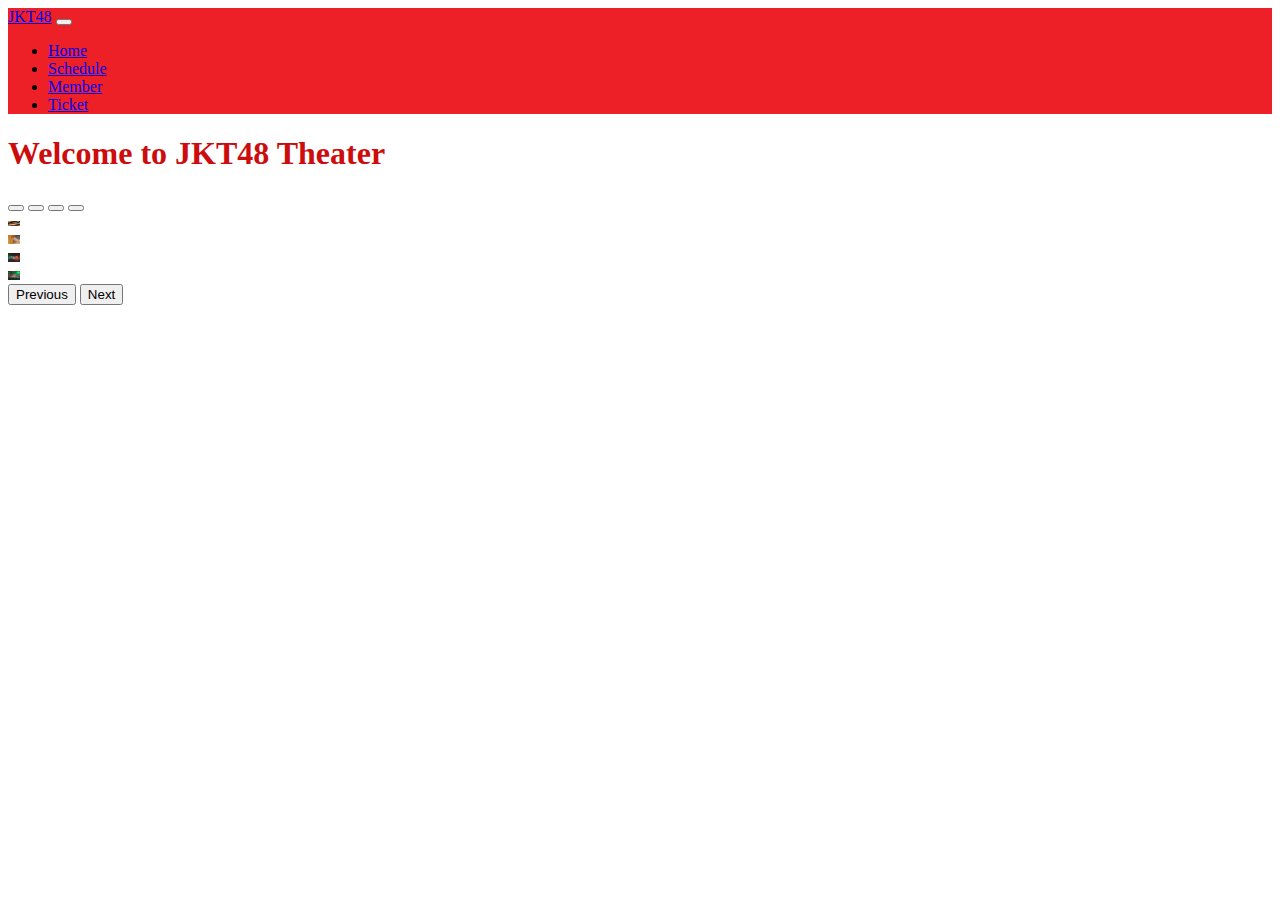
==== index.html @ c9e5df05 "first commit" ====
<!doctype html>
<html lang="en">
  <head>
    <!-- Required meta tags -->
    <meta charset="utf-8">
    <meta name="viewport" content="width=device-width, initial-scale=1">
    <!-- Bootstrap CSS -->
    <link href="https://cdn.jsdelivr.net/npm/bootstrap@5.0.2/dist/css/bootstrap.min.css" rel="stylesheet" integrity="sha384-EVSTQN3/azprG1Anm3QDgpJLIm9Nao0Yz1ztcQTwFspd3yD65VohhpuuCOmLASjC" crossorigin="anonymous">
    <title>JKT48 Theater </title>
    <link rel="icon" href="images/jkt48-icon.png">
    <link rel="stylesheet" href="style.css">
  </head>
  <body>
    <!-- Navbar -->
    <nav class="navbar navbar-expand-lg navbar-light justify-content-center">
      <div class="container-fluid">
        <a class="navbar-brand text-white" href="index.html">JKT48</a>
        <button class="navbar-toggler bg-light" type="button" data-bs-toggle="collapse" data-bs-target="#navbarNav" aria-controls="navbarNav" aria-expanded="false" aria-label="Toggle navigation">
          <span class="navbar-toggler-icon"></span>
        </button>
        <div class="collapse navbar-collapse" id="navbarNav" >
          <ul class="navbar-nav ">
            <li class="nav-item ">
              <a class="nav-link text-white active" aria-current="page" href="index.html">Home</a>
            </li>
            <li class="nav-item">
              <a class="nav-link text-white" href="schedule.html">Schedule</a>
            </li>
            <li class="nav-item">
              <a class="nav-link text-white" href="member.html">Member</a>
            </li>
            <li class="nav-item">
              <a class="nav-link disabled " href="#" tabindex="-1" aria-disabled="true">Ticket</a>
            </li>
          </ul>
        </div>
      </div>
    </nav>
    <h1 class="text-center" style="color: rgb(205,12,13);">Welcome to JKT48 Theater</h1>
    <!-- <div class="container">
      <div class="row p-2">
      </div>
      <div id="carouselExampleFade" class="carousel slide carousel-fade" data-bs-ride="carousel">
        <div class="carousel-inner">
          <div class="carousel-item active">
            <img src="images/gate.jpg" class="d-block w-100" alt="...">
          </div>
          <div class="carousel-item">
            <img src="images/2.jpg" class="d-block w-100" alt="...">
          </div>
          <div class="carousel-item">
            <img src="images/1.jpg" class="d-block w-100" alt="...">
          </div>
          <div class="carousel-item">
            <img src="images/3.jpg" class="d-block w-100" alt="...">
          </div>
        </div>
        <button class="carousel-control-prev" type="button" data-bs-target="#carouselExampleFade" data-bs-slide="prev">
          <span class="carousel-control-prev-icon" aria-hidden="true"></span>
          <span class="visually-hidden">Previous</span>
        </button>
        <button class="carousel-control-next" type="button" data-bs-target="#carouselExampleFade" data-bs-slide="next">
          <span class="carousel-control-next-icon" aria-hidden="true"></span>
          <span class="visually-hidden">Next</span>
        </button>
      </div>
    </div> -->
    
    <div id="carouselExampleIndicators" class="carousel slide" data-bs-ride="carousel">
      <div class="carousel-indicators">
        <button type="button" data-bs-target="#carouselExampleIndicators" data-bs-slide-to="0" class="active" aria-current="true" aria-label="Slide 1"></button>
        <button type="button" data-bs-target="#carouselExampleIndicators" data-bs-slide-to="1" aria-label="Slide 2"></button>
        <button type="button" data-bs-target="#carouselExampleIndicators" data-bs-slide-to="2" aria-label="Slide 3"></button>
        <button type="button" data-bs-target="#carouselExampleIndicators" data-bs-slide-to="3" aria-label="Slide 4"></button>
      </div>
      <div class="carousel-inner">
        <div class="carousel-item active">
          <img src="images/gate.jpg" class="d-block w-100" alt="...">
        </div>
        <div class="carousel-item">
          <img src="images/1.jpg" class="d-block w-100" alt="...">
        </div>
        <div class="carousel-item">
          <img src="images/3.jpg" class="d-block w-100" alt="...">
        </div>
        <div class="carousel-item">
          <img src="images/2.jpg" class="d-block w-100" alt="...">
        </div>
      </div>
      <button class="carousel-control-prev" type="button" data-bs-target="#carouselExampleIndicators" data-bs-slide="prev">
        <span class="carousel-control-prev-icon" aria-hidden="true"></span>
        <span class="visually-hidden">Previous</span>
      </button>
      <button class="carousel-control-next" type="button" data-bs-target="#carouselExampleIndicators" data-bs-slide="next">
        <span class="carousel-control-next-icon" aria-hidden="true"></span>
        <span class="visually-hidden">Next</span>
      </button>
    </div>
    

    <!-- Option 1: Bootstrap Bundle with Popper -->
    <script src="https://cdn.jsdelivr.net/npm/bootstrap@5.0.2/dist/js/bootstrap.bundle.min.js" integrity="sha384-MrcW6ZMFYlzcLA8Nl+NtUVF0sA7MsXsP1UyJoMp4YLEuNSfAP+JcXn/tWtIaxVXM" crossorigin="anonymous"></script>

    
  </body>
</html>
---- style.css ----
.navbar{
  background-color: #ED1F27;
}
.carousel-item img{
  width: 12px;
}
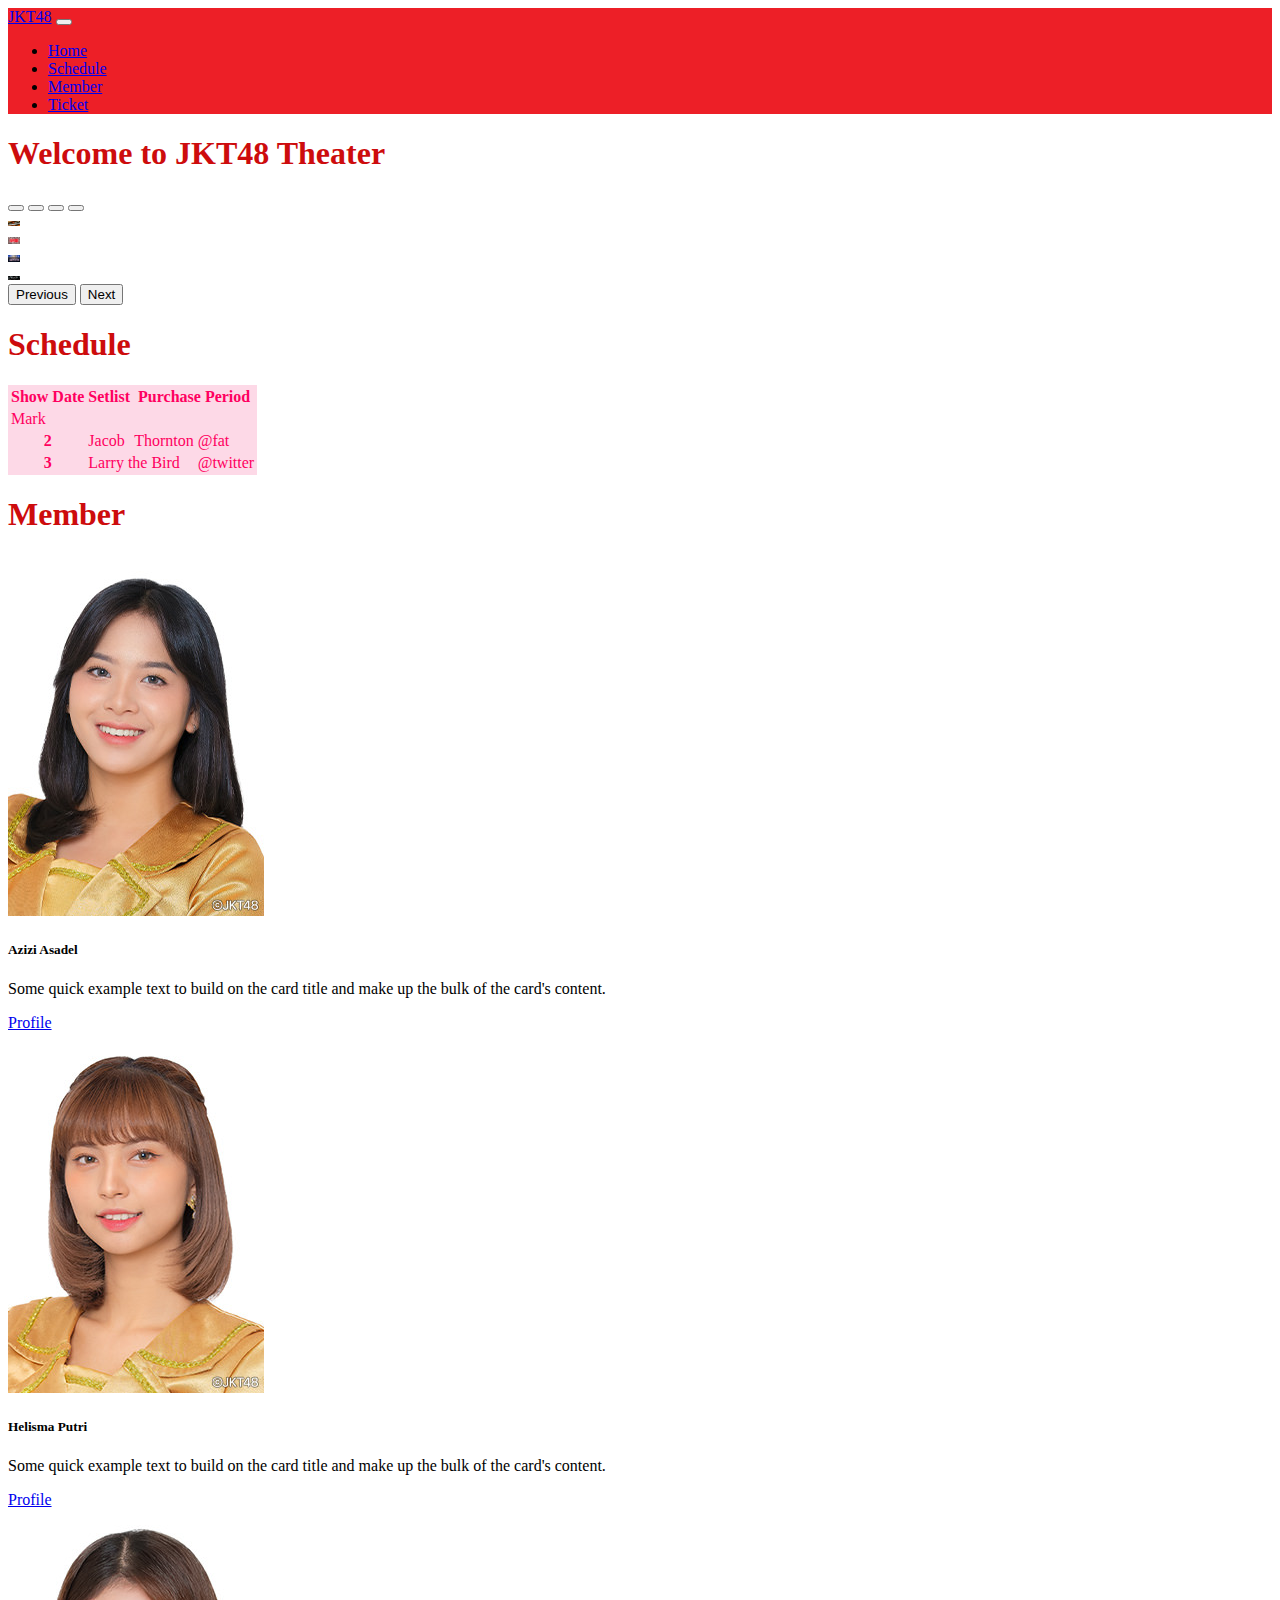
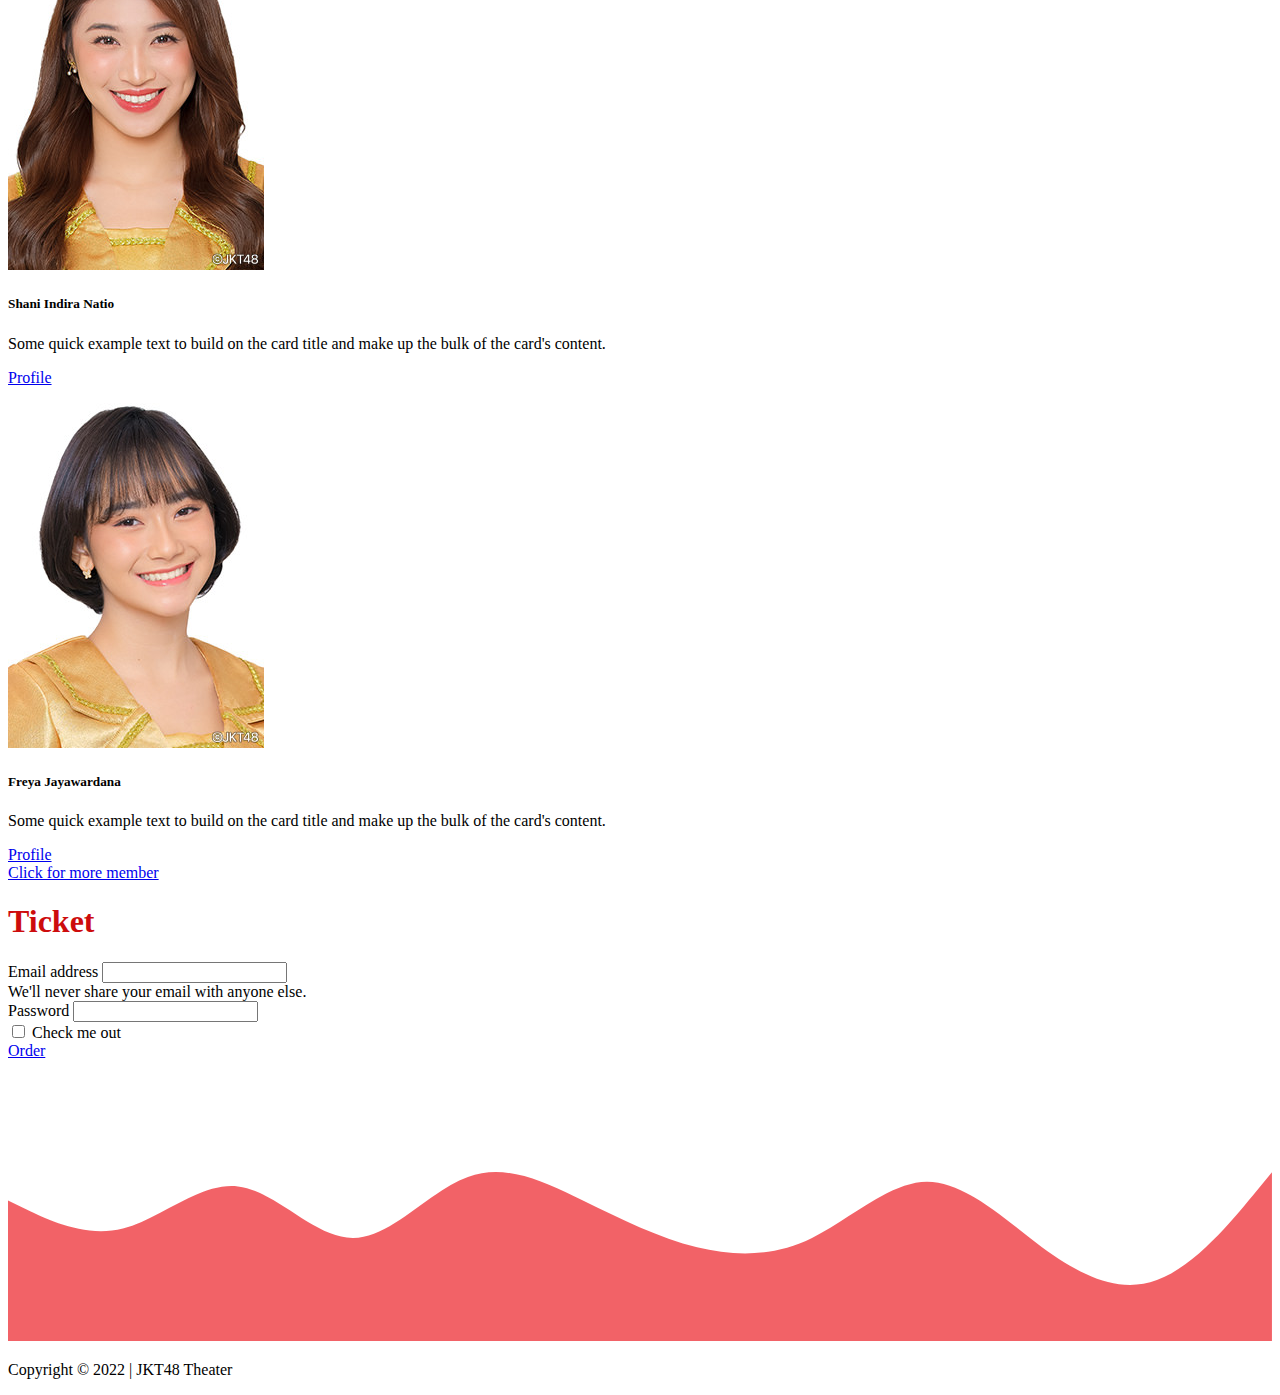
==== commit ab0ef222: "kurang table" ====
--- a/index.html
+++ b/index.html
@@ -1,106 +1,204 @@
 <!doctype html>
 <html lang="en">
-  <head>
-    <!-- Required meta tags -->
-    <meta charset="utf-8">
-    <meta name="viewport" content="width=device-width, initial-scale=1">
-    <!-- Bootstrap CSS -->
-    <link href="https://cdn.jsdelivr.net/npm/bootstrap@5.0.2/dist/css/bootstrap.min.css" rel="stylesheet" integrity="sha384-EVSTQN3/azprG1Anm3QDgpJLIm9Nao0Yz1ztcQTwFspd3yD65VohhpuuCOmLASjC" crossorigin="anonymous">
-    <title>JKT48 Theater </title>
-    <link rel="icon" href="images/jkt48-icon.png">
-    <link rel="stylesheet" href="style.css">
-  </head>
-  <body>
-    <!-- Navbar -->
-    <nav class="navbar navbar-expand-lg navbar-light justify-content-center">
-      <div class="container-fluid">
-        <a class="navbar-brand text-white" href="index.html">JKT48</a>
-        <button class="navbar-toggler bg-light" type="button" data-bs-toggle="collapse" data-bs-target="#navbarNav" aria-controls="navbarNav" aria-expanded="false" aria-label="Toggle navigation">
-          <span class="navbar-toggler-icon"></span>
-        </button>
-        <div class="collapse navbar-collapse" id="navbarNav" >
-          <ul class="navbar-nav ">
-            <li class="nav-item ">
-              <a class="nav-link text-white active" aria-current="page" href="index.html">Home</a>
-            </li>
-            <li class="nav-item">
-              <a class="nav-link text-white" href="schedule.html">Schedule</a>
-            </li>
-            <li class="nav-item">
-              <a class="nav-link text-white" href="member.html">Member</a>
-            </li>
-            <li class="nav-item">
-              <a class="nav-link disabled " href="#" tabindex="-1" aria-disabled="true">Ticket</a>
-            </li>
-          </ul>
-        </div>
-      </div>
-    </nav>
-    <h1 class="text-center" style="color: rgb(205,12,13);">Welcome to JKT48 Theater</h1>
-    <!-- <div class="container">
-      <div class="row p-2">
-      </div>
-      <div id="carouselExampleFade" class="carousel slide carousel-fade" data-bs-ride="carousel">
-        <div class="carousel-inner">
-          <div class="carousel-item active">
-            <img src="images/gate.jpg" class="d-block w-100" alt="...">
-          </div>
-          <div class="carousel-item">
-            <img src="images/2.jpg" class="d-block w-100" alt="...">
-          </div>
-          <div class="carousel-item">
-            <img src="images/1.jpg" class="d-block w-100" alt="...">
-          </div>
-          <div class="carousel-item">
-            <img src="images/3.jpg" class="d-block w-100" alt="...">
-          </div>
-        </div>
-        <button class="carousel-control-prev" type="button" data-bs-target="#carouselExampleFade" data-bs-slide="prev">
-          <span class="carousel-control-prev-icon" aria-hidden="true"></span>
-          <span class="visually-hidden">Previous</span>
-        </button>
-        <button class="carousel-control-next" type="button" data-bs-target="#carouselExampleFade" data-bs-slide="next">
-          <span class="carousel-control-next-icon" aria-hidden="true"></span>
-          <span class="visually-hidden">Next</span>
-        </button>
-      </div>
-    </div> -->
-    
+
+<head>
+  <!-- Required meta tags -->
+  <meta charset="utf-8">
+  <meta name="viewport" content="width=device-width, initial-scale=1">
+  <!-- Bootstrap CSS -->
+  <link href="https://cdn.jsdelivr.net/npm/bootstrap@5.0.2/dist/css/bootstrap.min.css" rel="stylesheet"
+    integrity="sha384-EVSTQN3/azprG1Anm3QDgpJLIm9Nao0Yz1ztcQTwFspd3yD65VohhpuuCOmLASjC" crossorigin="anonymous">
+  <title>JKT48 Theater </title>
+  <link rel="icon" href="images/jkt48-icon.png">
+  <link rel="stylesheet" href="style.css">
+</head>
+
+<body>
+  <!-- Navbar -->
+  <nav class="navbar sticky-top navbar-expand-lg navbar-light justify-content-between">
+    <div class="container">
+      <a class="navbar-brand text-white" href="index.html">JKT48</a>
+      <button class="navbar-toggler bg-light" type="button" data-bs-toggle="collapse" data-bs-target="#navbarNav"
+        aria-controls="navbarNav" aria-expanded="false" aria-label="Toggle navigation">
+        <span class="navbar-toggler-icon"></span>
+      </button>
+      <div class="collapse navbar-collapse" id="navbarNav">
+        <ul class="navbar-nav ms-auto">
+          <li class="nav-item">
+            <a class="nav-link text-white" aria-current="page" href="#home">Home</a>
+          </li>
+          <li class="nav-item">
+            <a class="nav-link text-white" href="#schedule">Schedule</a>
+          </li>
+          <li class="nav-item">
+            <a class="nav-link text-white" href="#member">Member</a>
+          </li>
+          <li class="nav-item">
+            <a class="nav-link text-white" href="#ticket">Ticket</a>
+          </li>
+        </ul>
+      </div>
+    </div>
+  </nav>
+
+  <div class="container" id="home">
+    <h1 class="text-center mt-2" style="color: rgb(205,12,13);">Welcome to JKT48 Theater</h1>
     <div id="carouselExampleIndicators" class="carousel slide" data-bs-ride="carousel">
       <div class="carousel-indicators">
-        <button type="button" data-bs-target="#carouselExampleIndicators" data-bs-slide-to="0" class="active" aria-current="true" aria-label="Slide 1"></button>
-        <button type="button" data-bs-target="#carouselExampleIndicators" data-bs-slide-to="1" aria-label="Slide 2"></button>
-        <button type="button" data-bs-target="#carouselExampleIndicators" data-bs-slide-to="2" aria-label="Slide 3"></button>
-        <button type="button" data-bs-target="#carouselExampleIndicators" data-bs-slide-to="3" aria-label="Slide 4"></button>
+        <button type="button" data-bs-target="#carouselExampleIndicators" data-bs-slide-to="0" class="active"
+          aria-current="true" aria-label="Slide 1"></button>
+        <button type="button" data-bs-target="#carouselExampleIndicators" data-bs-slide-to="1"
+          aria-label="Slide 2"></button>
+        <button type="button" data-bs-target="#carouselExampleIndicators" data-bs-slide-to="2"
+          aria-label="Slide 3"></button>
+        <button type="button" data-bs-target="#carouselExampleIndicators" data-bs-slide-to="3"
+          aria-label="Slide 4"></button>
       </div>
       <div class="carousel-inner">
         <div class="carousel-item active">
           <img src="images/gate.jpg" class="d-block w-100" alt="...">
         </div>
         <div class="carousel-item">
-          <img src="images/1.jpg" class="d-block w-100" alt="...">
+          <img src="images/gen1.webp" class="d-block w-100" alt="...">
         </div>
         <div class="carousel-item">
-          <img src="images/3.jpg" class="d-block w-100" alt="...">
+          <img src="images/semua.webp" class="d-block w-100" alt="...">
         </div>
         <div class="carousel-item">
-          <img src="images/2.jpg" class="d-block w-100" alt="...">
-        </div>
-      </div>
-      <button class="carousel-control-prev" type="button" data-bs-target="#carouselExampleIndicators" data-bs-slide="prev">
+          <img src="images/friend.webp" class="d-block w-100" alt="...">
+        </div>
+      </div>
+      <button class="carousel-control-prev" type="button" data-bs-target="#carouselExampleIndicators"
+        data-bs-slide="prev">
         <span class="carousel-control-prev-icon" aria-hidden="true"></span>
         <span class="visually-hidden">Previous</span>
       </button>
-      <button class="carousel-control-next" type="button" data-bs-target="#carouselExampleIndicators" data-bs-slide="next">
+      <button class="carousel-control-next" type="button" data-bs-target="#carouselExampleIndicators"
+        data-bs-slide="next">
         <span class="carousel-control-next-icon" aria-hidden="true"></span>
         <span class="visually-hidden">Next</span>
       </button>
     </div>
-    
-
-    <!-- Option 1: Bootstrap Bundle with Popper -->
-    <script src="https://cdn.jsdelivr.net/npm/bootstrap@5.0.2/dist/js/bootstrap.bundle.min.js" integrity="sha384-MrcW6ZMFYlzcLA8Nl+NtUVF0sA7MsXsP1UyJoMp4YLEuNSfAP+JcXn/tWtIaxVXM" crossorigin="anonymous"></script>
-
-    
-  </body>
+  </div>
+
+
+  <!-- Schedule -->
+  <div class="container mt-5" id="schedule">
+    <h1 class="text-center" style="color: rgb(205,12,13);">Schedule</h1>
+    <table class="table">
+      <thead>
+        <tr>
+          <th scope="col">Show Date</th>
+          <th scope="col">Setlist</th>
+          <th scope="col" colspan="2">Purchase Period</th>
+        </tr>
+      </thead>
+      <tbody>
+        <tr>
+          <td>Mark</td>
+        </tr>
+        <tr>
+          <th scope="row">2</th>
+          <td>Jacob</td>
+          <td>Thornton</td>
+          <td>@fat</td>
+        </tr>
+        <tr>
+          <th scope="row">3</th>
+          <td colspan="2">Larry the Bird</td>
+          <td>@twitter</td>
+        </tr>
+      </tbody>
+    </table>
+  </div>
+
+  <!-- Member -->
+  <div class="container mt-5" id="member">
+    <h1 class="text-center" style="color: rgb(205,12,13);">Member</h1>
+    <div class="row justify-content-center gap-3">
+      <div class="card col-2">
+        <img src="images/member/azizi_asadel.jpg" class="card-img-top" alt="...">
+        <div class="card-body">
+          <h5 class="card-title">Azizi Asadel</h5>
+          <p class="card-text">Some quick example text to build on the card title and make up the bulk of the card's
+            content.</p>
+          <a href="https://jkt48.com/member/detail/id/200?lang=id" target="_blank" class="btn btn-danger">Profile</a>
+        </div>
+      </div>
+      <div class="card col-2">
+        <img src="images/member/helisma_putri.jpg" class="card-img-top" alt="...">
+        <div class="card-body">
+          <h5 class="card-title">Helisma Putri</h5>
+          <p class="card-text">Some quick example text to build on the card title and make up the bulk of the card's
+            content.</p>
+          <a href="https://jkt48.com/member/detail/id/210?lang=id" target="_blank" class="btn btn-danger">Profile</a>
+        </div>
+      </div>
+      <div class="card col-2">
+        <img src="images/member/shani_indira_natio.jpg" class="card-img-top" alt="...">
+        <div class="card-body">
+          <h5 class="card-title">
+            Shani Indira Natio</h5>
+          <p class="card-text">Some quick example text to build on the card title and make up the bulk of the card's
+            content.</p>
+          <a href="https://jkt48.com/member/detail/id/112?lang=id" target="_blank" class="btn btn-danger">Profile</a>
+        </div>
+      </div>
+      <div class="card col-2">
+        <img src="images/member/freya_jayawardana.jpg" class="card-img-top" alt="...">
+        <div class="card-body">
+          <h5 class="card-title">Freya Jayawardana</h5>
+          <p class="card-text">Some quick example text to build on the card title and make up the bulk of the card's
+            content.</p>
+          <a href="https://jkt48.com/member/detail/id/214?lang=id" target="_blank" class="btn btn-danger">Profile</a>
+        </div>
+      </div>
+      <div class="row mt-3 justify-content-center">
+        <a href="https://jkt48.com/member/list" class="btn btn-outline-danger col-2 mx-auto" target="_blank">Click for
+          more member</a>
+      </div>
+    </div>
+  </div>
+
+  <div class="container mt-5" id="ticket">
+    <h1 class="text-center" style="color: rgb(205,12,13);">Ticket</h1>
+        <form>
+          <div class="col-md-6 mb-3 mx-auto"> 
+            <label for="exampleInputEmail1" class="form-label">Email address</label>
+            <input type="email" class="form-control" id="exampleInputEmail1" aria-describedby="emailHelp">
+            <div id="emailHelp" class="form-text">We'll never share your email with anyone else.</div>
+          </div>
+          <div class="col-md-6 mb-3 mx-auto">
+            <label for="exampleInputPassword1" class="form-label">Password</label>
+            <input type="password" class="form-control" id="exampleInputPassword1">
+          </div>
+          <div class="col-md-6 mb-3 mx-auto form-check">
+            <input type="checkbox" class="form-check-input" id="exampleCheck1">
+            <label class="form-check-label" for="exampleCheck1">Check me out</label>
+          </div>
+        </form>
+    <div class="row mt-3 justify-content-center">
+      <a href="https://jkt48.com/theater/schedule" class="btn btn-outline-danger col-3 mx-auto" target="_blank">Order</a>
+    </div>
+  </div>
+
+  <svg xmlns="http://www.w3.org/2000/svg" viewBox="0 0 1440 320">
+    <path fill="#ED1F27" fill-opacity="0.7"
+      d="M0,160L21.8,170.7C43.6,181,87,203,131,192C174.5,181,218,139,262,144C305.5,149,349,203,393,202.7C436.4,203,480,149,524,133.3C567.3,117,611,139,655,160C698.2,181,742,203,785,213.3C829.1,224,873,224,916,202.7C960,181,1004,139,1047,138.7C1090.9,139,1135,181,1178,213.3C1221.8,245,1265,267,1309,250.7C1352.7,235,1396,181,1418,154.7L1440,128L1440,320L1418.2,320C1396.4,320,1353,320,1309,320C1265.5,320,1222,320,1178,320C1134.5,320,1091,320,1047,320C1003.6,320,960,320,916,320C872.7,320,829,320,785,320C741.8,320,698,320,655,320C610.9,320,567,320,524,320C480,320,436,320,393,320C349.1,320,305,320,262,320C218.2,320,175,320,131,320C87.3,320,44,320,22,320L0,320Z">
+    </path>
+  </svg>
+
+  <footer class="bg-danger text-white text-center p-2">
+    <div class="container">
+      <p>Copyright © 2022 | JKT48 Theater</p>
+    </div>
+  </footer>
+  
+  <!-- Option 1: Bootstrap Bundle with Popper -->
+  <script src="https://cdn.jsdelivr.net/npm/bootstrap@5.0.2/dist/js/bootstrap.bundle.min.js"
+    integrity="sha384-MrcW6ZMFYlzcLA8Nl+NtUVF0sA7MsXsP1UyJoMp4YLEuNSfAP+JcXn/tWtIaxVXM" crossorigin="anonymous">
+  </script>
+
+</body>
+
 </html>--- a/style.css
+++ b/style.css
@@ -3,4 +3,8 @@
 }
 .carousel-item img{
   width: 12px;
+}
+.table{
+  background-color: #FDD9E7;
+  color: #FF005F ;
 }